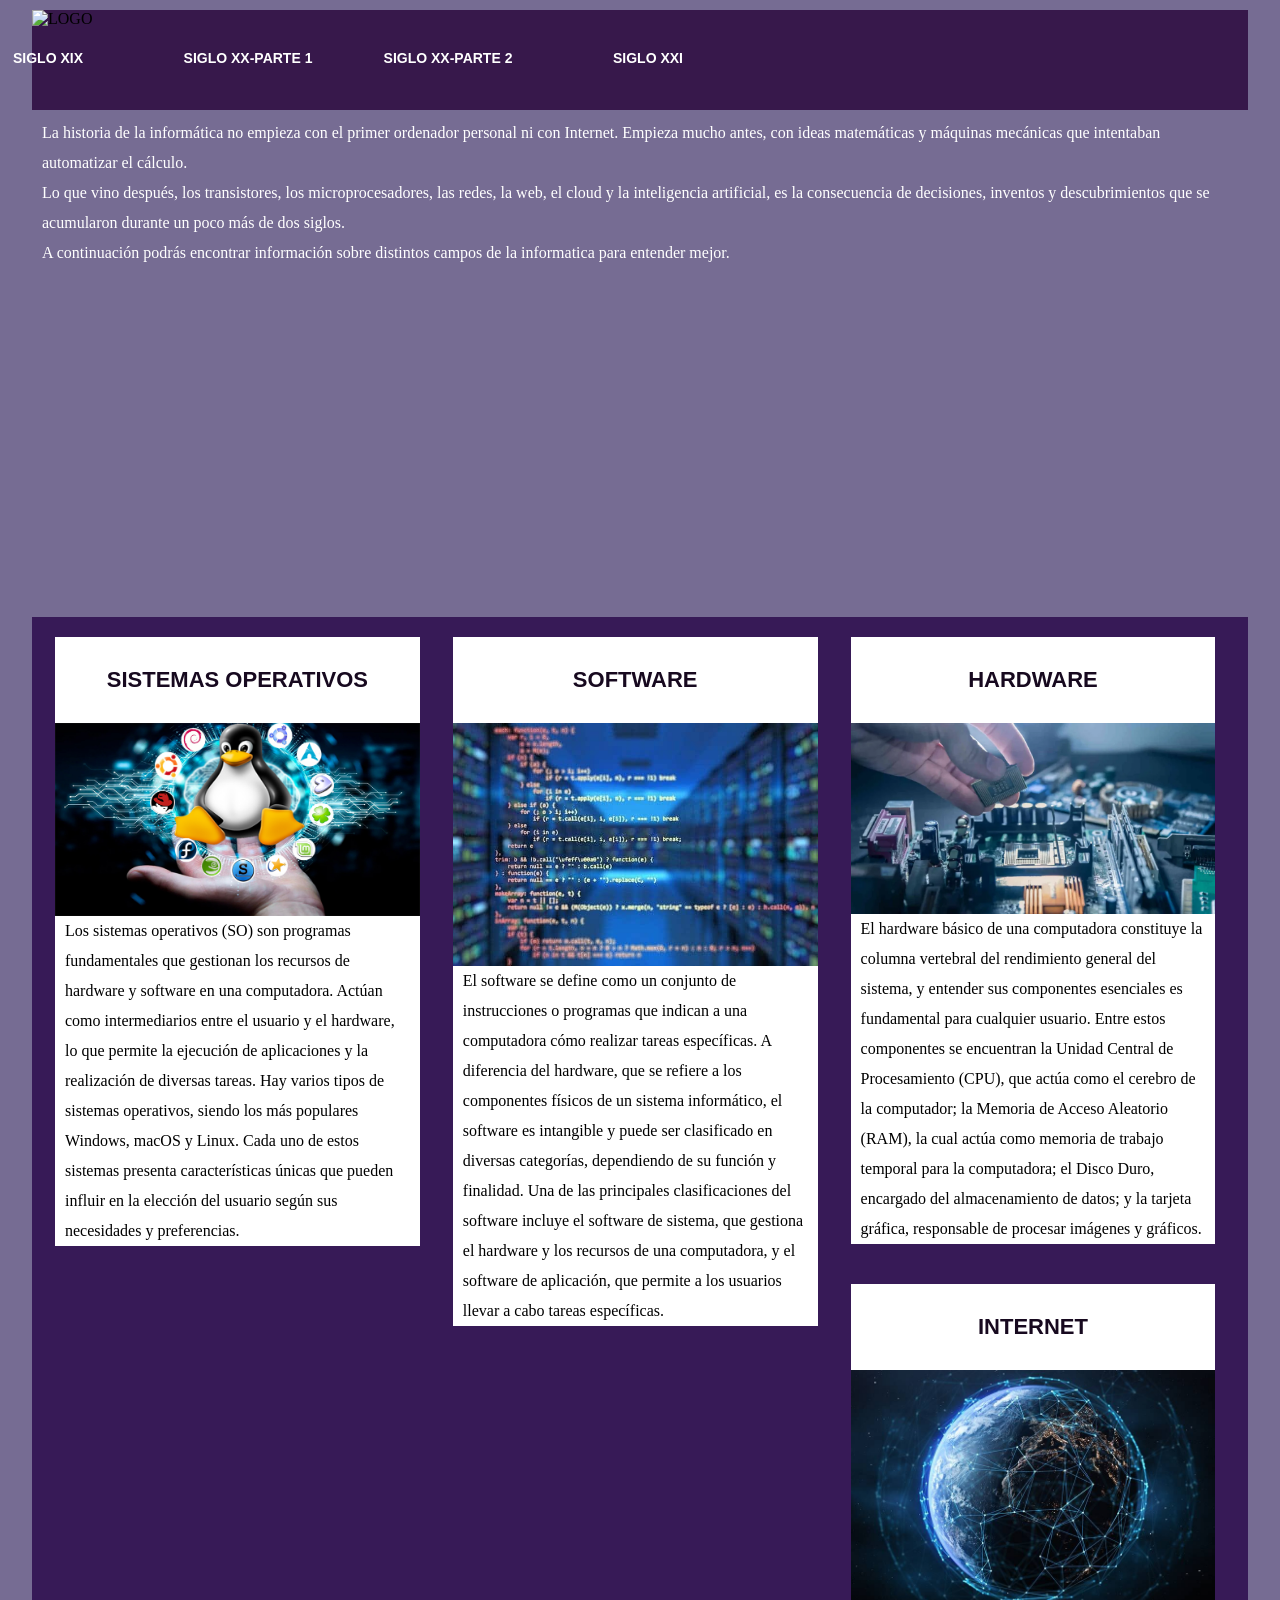
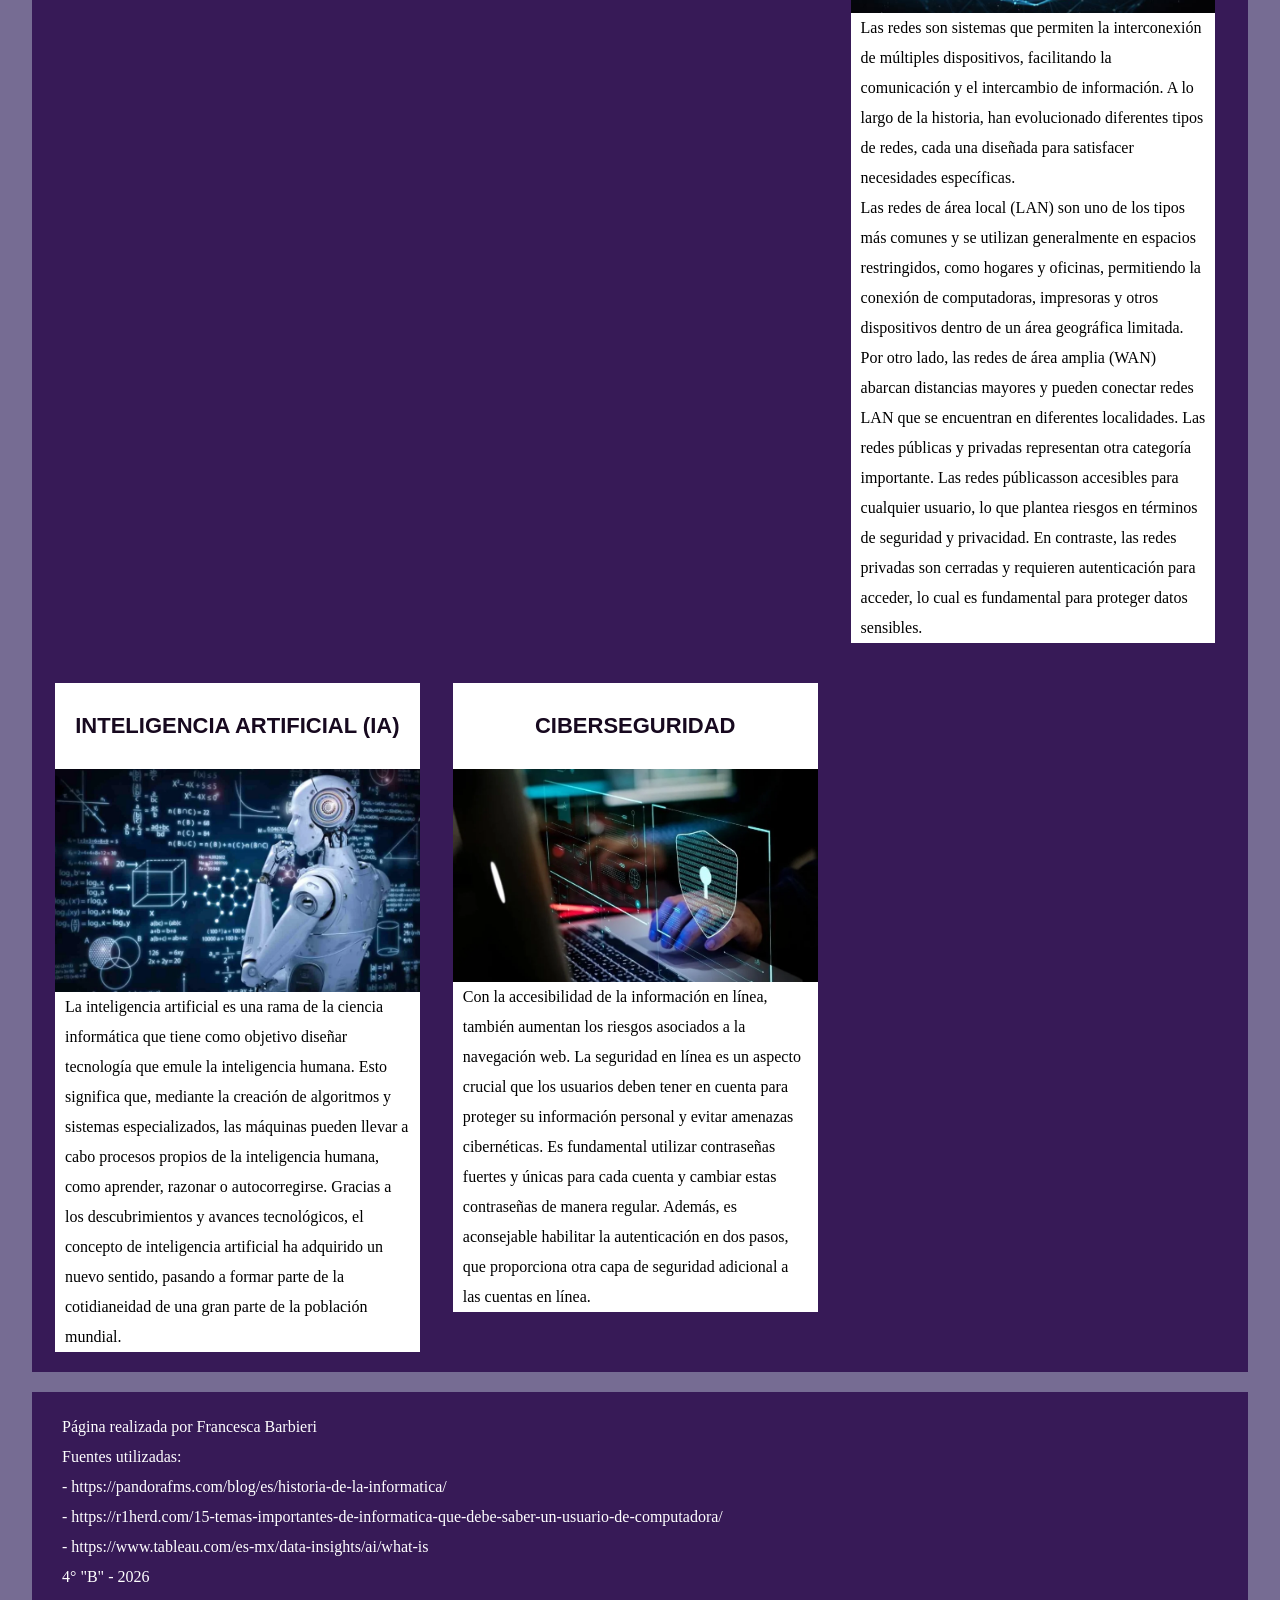
==== index.html @ 2520043f "Add files via upload" ====
<!doctype html>
<html>
  <head>
    <meta charset="utf-8" />
    <title>Historia de la Informática</title>
    <link href="style.css" rel="stylesheet" type="text/css" />
  </head>

  <body>
    <div id="contenedor">
      <div id="encabezado">
        <img src=" img/MCj03825840000[1].jpg.png" width="200" height="60" alt="LOGO" />
        <ul>
          <li><a href="index.html">Inicio</a></a></li>
          <li><a href="sigloXIX.html">Siglo XIX</a></li>
          <li><a href="sigloXX-pt1.html">Siglo XX-parte 1</a></li>
          <li><a href="sigloXX-pt2.html">Siglo XX-parte 2</a></li>
          <li><a href="sigloXXI.html">Siglo XXI</a></li>
        </ul>

      </div>

      <div id="banner">
        <p>
          La historia de la informática no empieza con el primer ordenador personal ni con Internet.
          Empieza mucho antes, con ideas matemáticas y máquinas mecánicas que intentaban automatizar el cálculo.<br>
          Lo que vino después, los transistores, los microprocesadores, las redes, la web, el cloud y la inteligencia artificial, 
          es la consecuencia de decisiones, inventos y descubrimientos que se acumularon durante un poco más de dos siglos. 
        </p>
        <p>A continuación podrás encontrar información sobre distintos campos de la informatica para entender mejor.</p>
      </div>

      <div id="centro">
        <div class="cajas">
          <h3>Sistemas Operativos</h3>
          <img src="img/Introduccion-a-Linux2.jpg" alt="sistemas" />
          <p>
          Los sistemas operativos (SO) son programas fundamentales que gestionan los recursos de hardware 
          y software en una computadora. Actúan como intermediarios entre el usuario y el hardware, 
          lo que permite la ejecución de aplicaciones y la realización de diversas tareas.
          Hay varios tipos de sistemas operativos, siendo los más populares Windows, macOS y Linux. 
          Cada uno de estos sistemas presenta características únicas que pueden influir en la elección
          del usuario según sus necesidades y preferencias. 
          </p>
        </div>

        <div class="cajas">
          <h3>Software</h3>
          <img src="img/software.jpg" alt="software" />
          <p>
          El software se define como un conjunto de instrucciones 
          o programas que indican a una computadora cómo realizar tareas específicas.
          A diferencia del hardware, que se refiere a los componentes físicos de un sistema informático, 
          el software es intangible y puede ser clasificado en diversas categorías, 
          dependiendo de su función y finalidad. Una de las principales clasificaciones 
          del software incluye el software de sistema, que gestiona el hardware y los recursos de una computadora,
          y el software de aplicación, que permite a los usuarios llevar a cabo tareas específicas. 
          </p>
        </div>

        <div class="cajas">
          <h3>Hardware</h3>
          <img src="img/hardware2.webp" alt="hardware" />
          <p>
          El hardware básico de una computadora constituye la columna vertebral del rendimiento general del sistema,
          y entender sus componentes esenciales es fundamental para cualquier usuario. 
          Entre estos componentes se encuentran la Unidad Central de Procesamiento (CPU), 
          que actúa como el cerebro de la computador; la Memoria de Acceso Aleatorio (RAM),
          la cual actúa como memoria de trabajo temporal para la computadora; el Disco Duro,
          encargado del almacenamiento de datos; y la tarjeta gráfica, 
          responsable de procesar imágenes y gráficos.
          </p>
        </div>

        <div class="cajas">
          <h3>Internet</h3>
          <img src="img/historia-del-internet.jpg" alt="INTERNET" />
          <p>
          Las redes son sistemas que permiten la interconexión de múltiples dispositivos, 
          facilitando la comunicación y el intercambio de información. 
          A lo largo de la historia, han evolucionado diferentes tipos de redes,
          cada una diseñada para satisfacer necesidades específicas.  
          </p>
          <p>
          Las redes de área local (LAN) son uno de los tipos más comunes 
          y se utilizan generalmente en espacios restringidos, 
          como hogares y oficinas, permitiendo la conexión de computadoras, 
          impresoras y otros dispositivos dentro de un área geográfica limitada. 
          Por otro lado, las redes de área amplia (WAN) abarcan distancias mayores y 
          pueden conectar redes LAN que se encuentran en diferentes localidades.
          Las redes públicas y privadas representan otra categoría importante. 
          Las redes públicasson accesibles para cualquier usuario, lo que plantea riesgos en términos de seguridad y privacidad. 
          En contraste, las redes privadas son cerradas y requieren autenticación para acceder, lo cual es fundamental para proteger datos sensibles.
          </p>
        </div>
        
        <div class="cajas">
          <h3>Inteligencia Artificial (IA)</h3>
          <img src="img/IA.webp" alt="IA" />
          <p>
          La inteligencia artificial es una rama de la ciencia 
          informática que tiene como objetivo diseñar tecnología 
          que emule la inteligencia humana. Esto significa que, 
          mediante la creación de algoritmos y sistemas especializados,
          las máquinas pueden llevar a cabo procesos propios de la inteligencia humana, 
          como aprender, razonar o autocorregirse. Gracias a los descubrimientos y avances tecnológicos,
          el concepto de inteligencia artificial ha adquirido un nuevo sentido,
          pasando a formar parte de la cotidianeidad de una gran parte de la población mundial. 
          </p>
        </div>

        <div class="cajas">
          <h3>Ciberseguridad</h3>
          <img src="img/ciberseguridad.webp" alt="ciberseguridad" />
          <p>
          Con la accesibilidad de la información en línea, también aumentan los riesgos asociados a la navegación web.
          La seguridad en línea es un aspecto crucial que los usuarios deben tener en cuenta para 
          proteger su información personal y evitar amenazas cibernéticas. 
          Es fundamental utilizar contraseñas fuertes y únicas para cada cuenta y cambiar estas contraseñas de manera regular.
          Además, es aconsejable habilitar la autenticación en dos pasos, 
          que proporciona otra capa de seguridad adicional a las cuentas en línea.
          </p>
        </div>

      </div>

      <div id="footer">
        <p>
          Página realizada por Francesca Barbieri <br>
          Fuentes utilizadas: <br>
          - https://pandorafms.com/blog/es/historia-de-la-informatica/ <br>
          - https://r1herd.com/15-temas-importantes-de-informatica-que-debe-saber-un-usuario-de-computadora/<br>
          - https://www.tableau.com/es-mx/data-insights/ai/what-is <br>
          4° "B" - 2026
        </p>
      </div>
    </div>
  </body>
</html>
---- style.css ----
@charset "utf-8";



*{
	margin:0px;  
	border:0px;  
	padding:0px;  
	}

 
body {
	background-color: #766c93; 
    margin-top: 10px;
	}

 
#contenedor {
	margin: auto;  
	height: auto; 
	width: 95%; 
	}

 
#encabezado {
	background-color: #37184b;  
	height: 100px; 
	background-image: url();  
	}
 
#encabezado ul {
	float: right;  
	height: 80px;  
	width: 1500px;  
	margin-top: 10px;  
	}

#encabezado ul li {
	line-height: 40px;  
	text-align: center;  
	vertical-align: middle;  
	width: 200px;  
	list-style-type: none;  
	float: left;  
	}

#encabezado ul li a {
	font-family: "Arial Black", Gadget, sans-serif;  
	font-size: 14px; 
	font-weight: 600; 
	text-transform: uppercase;  
	color: #FFF; 
	text-decoration: none;  
	}

#banner{
	background-repeat: no-repeat;  
	background-position: center;
    font-family: Arial, Helvetica, sans-serif; 
	font-size: 16px;  
	font-weight: 100; 
    color: #fff;  
    text-align: center;  
	line-height: 30px;  
	vertical-align: middle;
    margin-top: 7px;   
	height: 500px; 
	background-image: url(https://assets-blog.hostgator.mx/wp-content/uploads/2024/09/AnyConv.com__310509635_f67e67ed-6a6f-4352-96d1-24419861f393-scaled.webp); 
}

#centro {
	background-color: rgb(55, 26, 87);  
	height: auto;  
	overflow: hidden;  
}

.cajas{
	float: left;  
	width: 30%; 
	margin-top: 20px;  
	margin-right: 10px;  
	margin-bottom: 20px; 
	margin-left: 23px;  
	background-color: #ffffff;
	color: #000000;  
	background-image: url();  
	}

.cajas img {
	width: 100%;  
	height: auto;  
	display: block; 
    background-image: url(https://universodigital.org/wp-content/uploads/Introduccion-a-Linux2.jpg);
    background-image: url(img/historia-del-internet.jpg);
    background-image: url(img/software.jpg);
    background-image: url(img/hardware2.webp);
    background-image: url(img/IA.webp);
    background-image: url(img/ciberseguridad.webp);

	}



p {
	font-family: "Times New Roman", Times, serif;  
	font-size: 16px;   
	text-align: left;  
	margin-right: 10px;  
	margin-left: 10px; 
	line-height: 30px; 
}

h3 {
	font-family: Tahoma, Geneva, sans-serif;  
	font-size: 22px;  
	color: rgb(23, 9, 31); 
	text-align: center;  
	text-transform: uppercase;  
	margin-bottom: 30px;  
	margin-top:30px;  
}
 
#pie {
	font-family: Arial, Helvetica, sans-serif; 
	font-size: 16px;  
	font-weight: 100;  
	color: #FFF;  
	background-color: #000; 
	text-align: center;  
	line-height: 30px;  
	vertical-align: middle;  
	height: 40px;  
}
#footer {
  text-align: center;
  padding: 20px;
  background-color: rgb(55, 26, 87);
  color: #fff;
  font-size: 14px;
  margin-top: 20px;
}
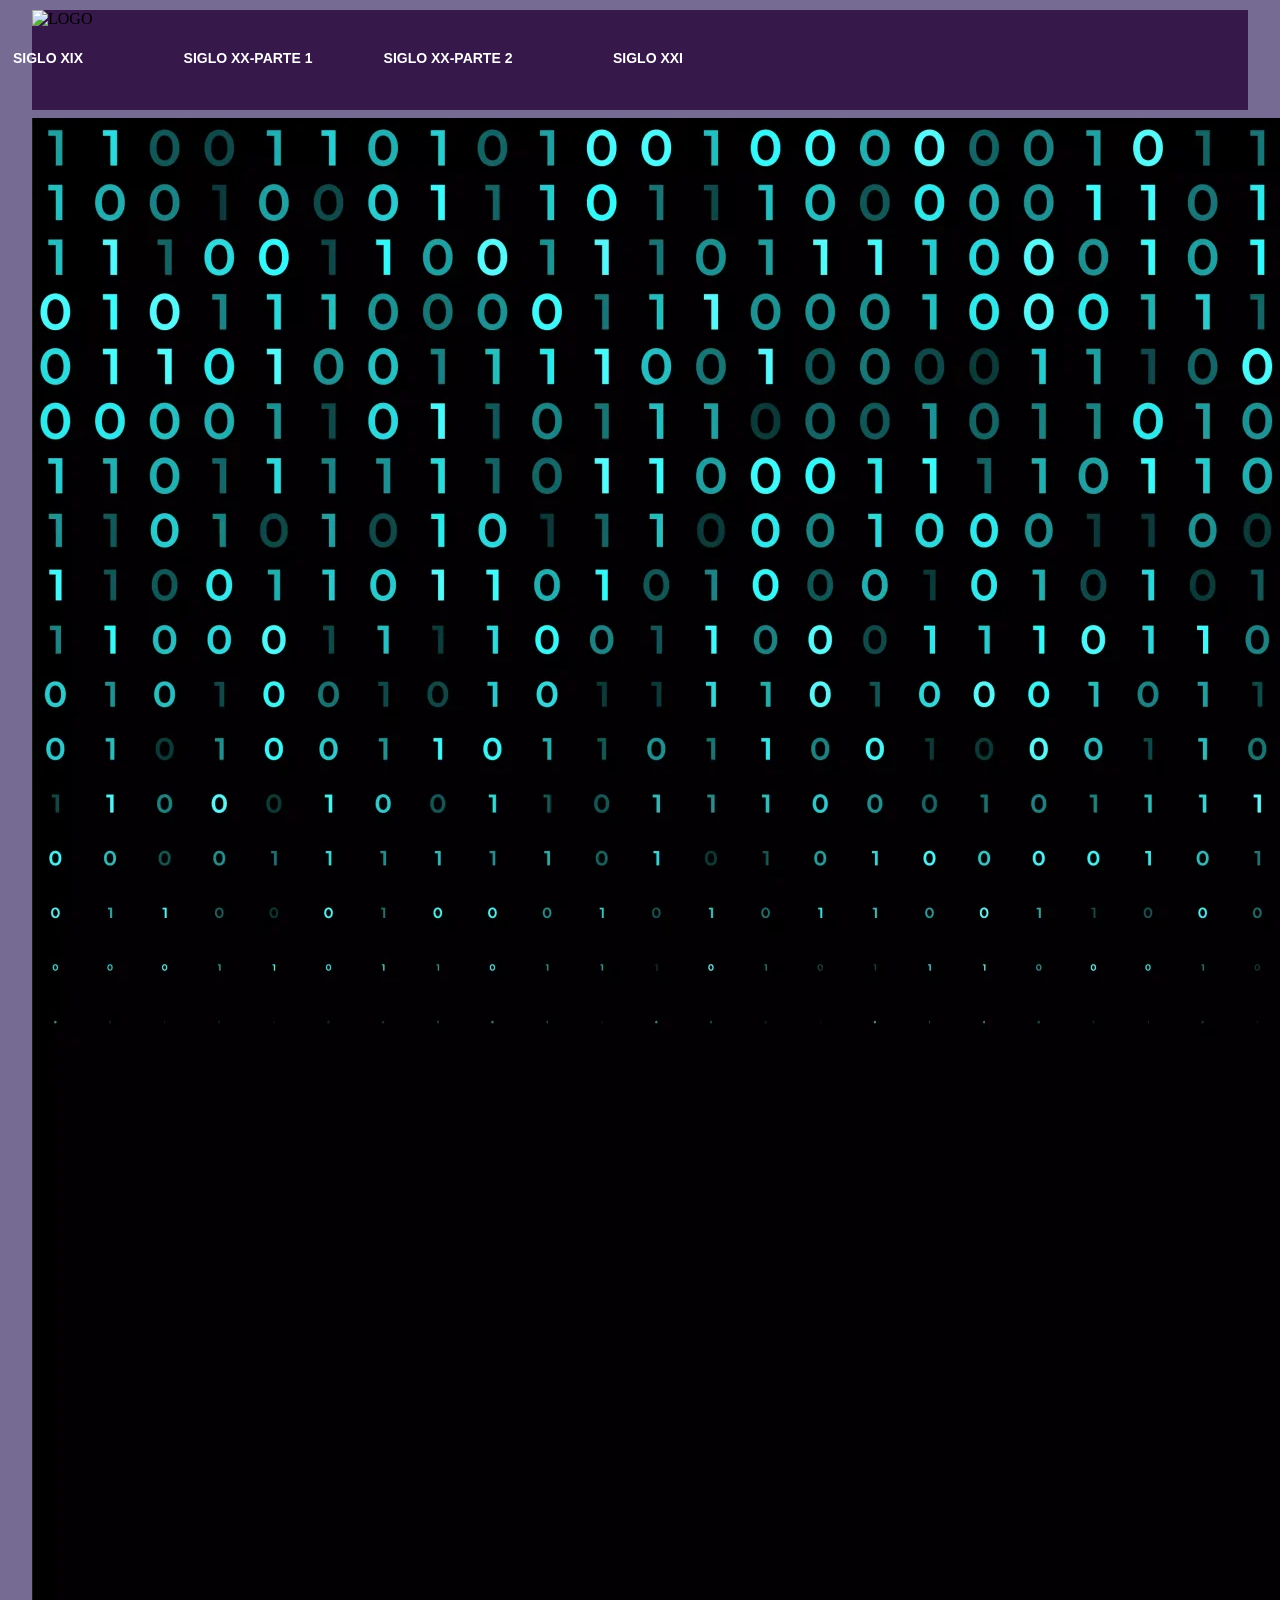
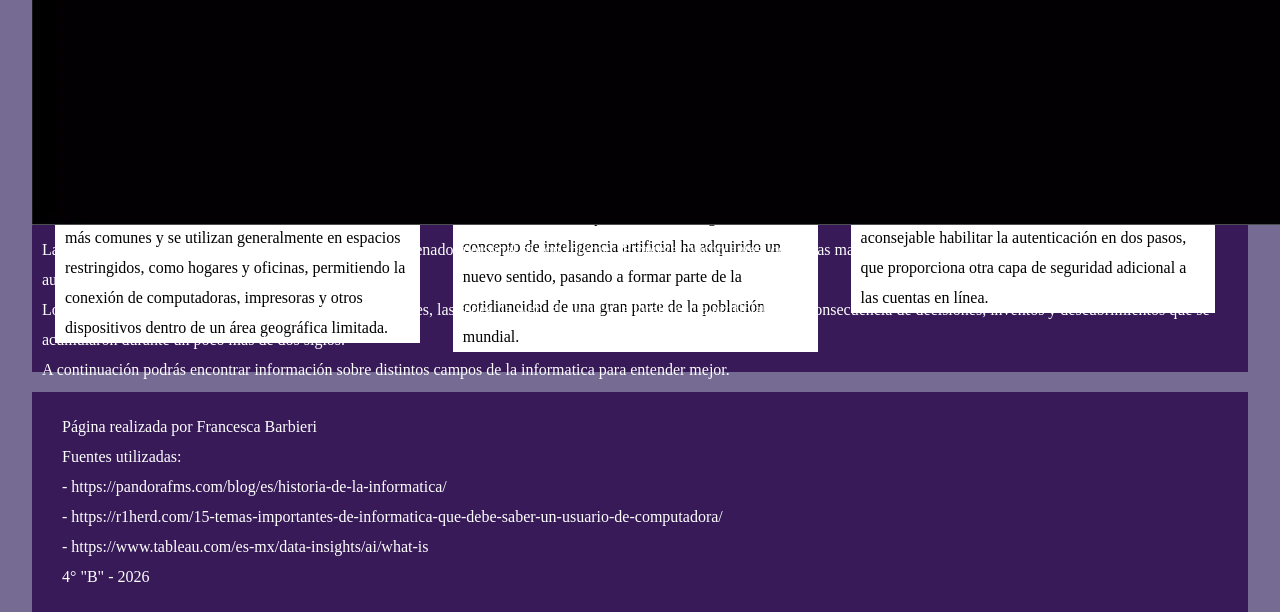
==== commit 2fbe1297: "Add files via upload" ====
--- a/index.html
+++ b/index.html
@@ -9,7 +9,7 @@
   <body>
     <div id="contenedor">
       <div id="encabezado">
-        <img src=" img/MCj03825840000[1].jpg.png" width="200" height="60" alt="LOGO" />
+        <img src="img/logo.png" width="80" height="70" alt="LOGO" />
         <ul>
           <li><a href="index.html">Inicio</a></a></li>
           <li><a href="sigloXIX.html">Siglo XIX</a></li>
@@ -21,6 +21,7 @@
       </div>
 
       <div id="banner">
+        <img src="img/codigo binario.webp" alt="">
         <p>
           La historia de la informática no empieza con el primer ordenador personal ni con Internet.
           Empieza mucho antes, con ideas matemáticas y máquinas mecánicas que intentaban automatizar el cálculo.<br>
@@ -37,10 +38,7 @@
           <p>
           Los sistemas operativos (SO) son programas fundamentales que gestionan los recursos de hardware 
           y software en una computadora. Actúan como intermediarios entre el usuario y el hardware, 
-          lo que permite la ejecución de aplicaciones y la realización de diversas tareas.
-          Hay varios tipos de sistemas operativos, siendo los más populares Windows, macOS y Linux. 
-          Cada uno de estos sistemas presenta características únicas que pueden influir en la elección
-          del usuario según sus necesidades y preferencias. 
+          
           </p>
         </div>
 
@@ -51,10 +49,7 @@
           El software se define como un conjunto de instrucciones 
           o programas que indican a una computadora cómo realizar tareas específicas.
           A diferencia del hardware, que se refiere a los componentes físicos de un sistema informático, 
-          el software es intangible y puede ser clasificado en diversas categorías, 
-          dependiendo de su función y finalidad. Una de las principales clasificaciones 
-          del software incluye el software de sistema, que gestiona el hardware y los recursos de una computadora,
-          y el software de aplicación, que permite a los usuarios llevar a cabo tareas específicas. 
+          
           </p>
         </div>
 
@@ -86,11 +81,6 @@
           y se utilizan generalmente en espacios restringidos, 
           como hogares y oficinas, permitiendo la conexión de computadoras, 
           impresoras y otros dispositivos dentro de un área geográfica limitada. 
-          Por otro lado, las redes de área amplia (WAN) abarcan distancias mayores y 
-          pueden conectar redes LAN que se encuentran en diferentes localidades.
-          Las redes públicas y privadas representan otra categoría importante. 
-          Las redes públicasson accesibles para cualquier usuario, lo que plantea riesgos en términos de seguridad y privacidad. 
-          En contraste, las redes privadas son cerradas y requieren autenticación para acceder, lo cual es fundamental para proteger datos sensibles.
           </p>
         </div>
         
--- a/style.css
+++ b/style.css
@@ -1,6 +1,5 @@
+
 @charset "utf-8";
-
-
 
 *{
 	margin:0px;  
@@ -8,26 +7,26 @@
 	padding:0px;  
 	}
 
- 
+
 body {
 	background-color: #766c93; 
     margin-top: 10px;
 	}
 
- 
+
 #contenedor {
 	margin: auto;  
 	height: auto; 
 	width: 95%; 
 	}
 
- 
+
 #encabezado {
 	background-color: #37184b;  
 	height: 100px; 
-	background-image: url();  
+
 	}
- 
+
 #encabezado ul {
 	float: right;  
 	height: 80px;  
@@ -65,7 +64,7 @@
 	vertical-align: middle;
     margin-top: 7px;   
 	height: 500px; 
-	background-image: url(https://assets-blog.hostgator.mx/wp-content/uploads/2024/09/AnyConv.com__310509635_f67e67ed-6a6f-4352-96d1-24419861f393-scaled.webp); 
+	background-image: url(img/codigo_binario.webp);
 }
 
 #centro {
@@ -83,22 +82,15 @@
 	margin-left: 23px;  
 	background-color: #ffffff;
 	color: #000000;  
-	background-image: url();  
 	}
+
 
 .cajas img {
 	width: 100%;  
 	height: auto;  
 	display: block; 
-    background-image: url(https://universodigital.org/wp-content/uploads/Introduccion-a-Linux2.jpg);
-    background-image: url(img/historia-del-internet.jpg);
-    background-image: url(img/software.jpg);
-    background-image: url(img/hardware2.webp);
-    background-image: url(img/IA.webp);
-    background-image: url(img/ciberseguridad.webp);
 
 	}
-
 
 
 p {
@@ -118,6 +110,14 @@
 	text-transform: uppercase;  
 	margin-bottom: 30px;  
 	margin-top:30px;  
+}
+
+h4 {
+	font-family: 'Trebuchet MS', 'Lucida Sans Unicode', 'Lucida Grande', 'Lucida Sans', Arial, sans-serif;
+	font-size: 20px;  
+	color: rgb(253, 252, 254);
+	text-align: center; 
+	text-transform: uppercase;
 }
  
 #pie {
